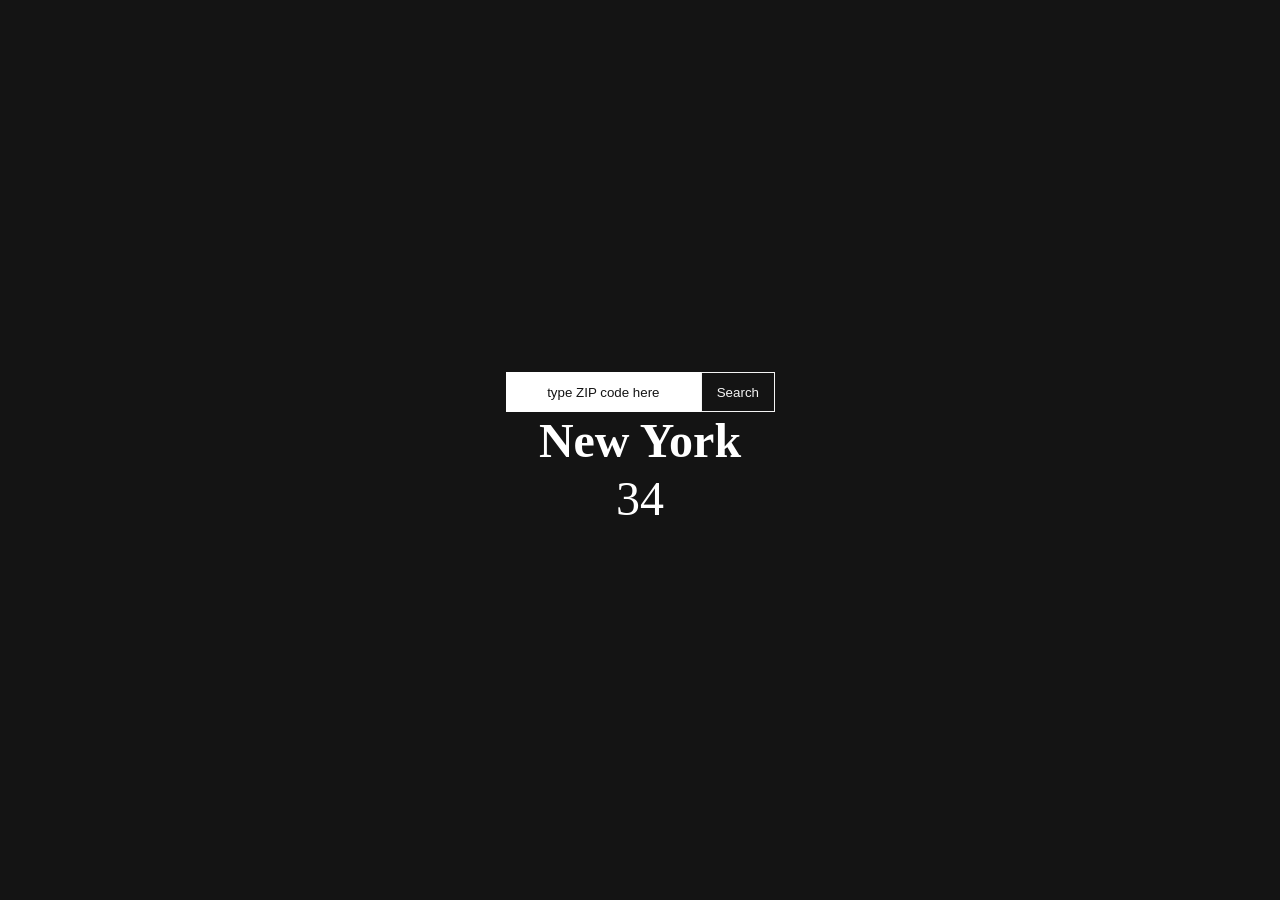
==== weather-widget/index.html @ d29bb77d "stage 4.2 fixing errors" ====
<!DOCTYPE html>
<html lang="en">
<head>
    <meta charset="UTF-8">
    <meta name="viewport" content="width=device-width, initial-scale=1.0">
    <title>Document</title>
    <link rel="stylesheet" href="styles/style.css">
</head>
<body>
    <div class="container">
        <div class="input-container">
            <form>
                <label for="zipcode"></label>
                <input type="text" class="zipcode" placeholder="type ZIP code here">
                <button type="button" class="search-button">Search</button>
            </form>
        </div>
        <div class="output-container">
            <h2 class="city_name">New York</h2>
            <p class="temperature">34</p>
        </div>
    </div>
    <script src="config.js"></script>
    <script src="javascript/main.js"></script>
</body>
</html>
---- weather-widget/styles/style.css ----
h2 {
    display: block;
    font-size: 1.5em;
    font-weight: bold
}

* {
    box-sizing: border-box;
    margin: 0;
    padding: 0;
}

html,
body {
    height: 100%;
    background-color: #141414;
}

.container {
    height: 100%;
    display: flex;
    flex-direction: column;
    align-items: center;
    justify-content: center;
}

form {
    display: flex;
}

input[type="text"] {
    width: 100%;
    height: 40px;
    border: none;
    text-align: center;
}

input::placeholder{
    color: #141414;
}

.search-button {
    color: #f4f4f4;
    background-color: #141414;
    width: 100px;
    height: 40px;
    text-align: center;
    line-height: 40px;
    border: 1px solid #f4f4f4;
}

.output_component{
    position: absolute;
    top: 60%;
    left: 50%;
    transform: translate(-50%, -50%);
}

.city_name, .temperature{
    text-align: center;
    font-size: 3em;
    line-height: 1.2em;
    color: white;
}
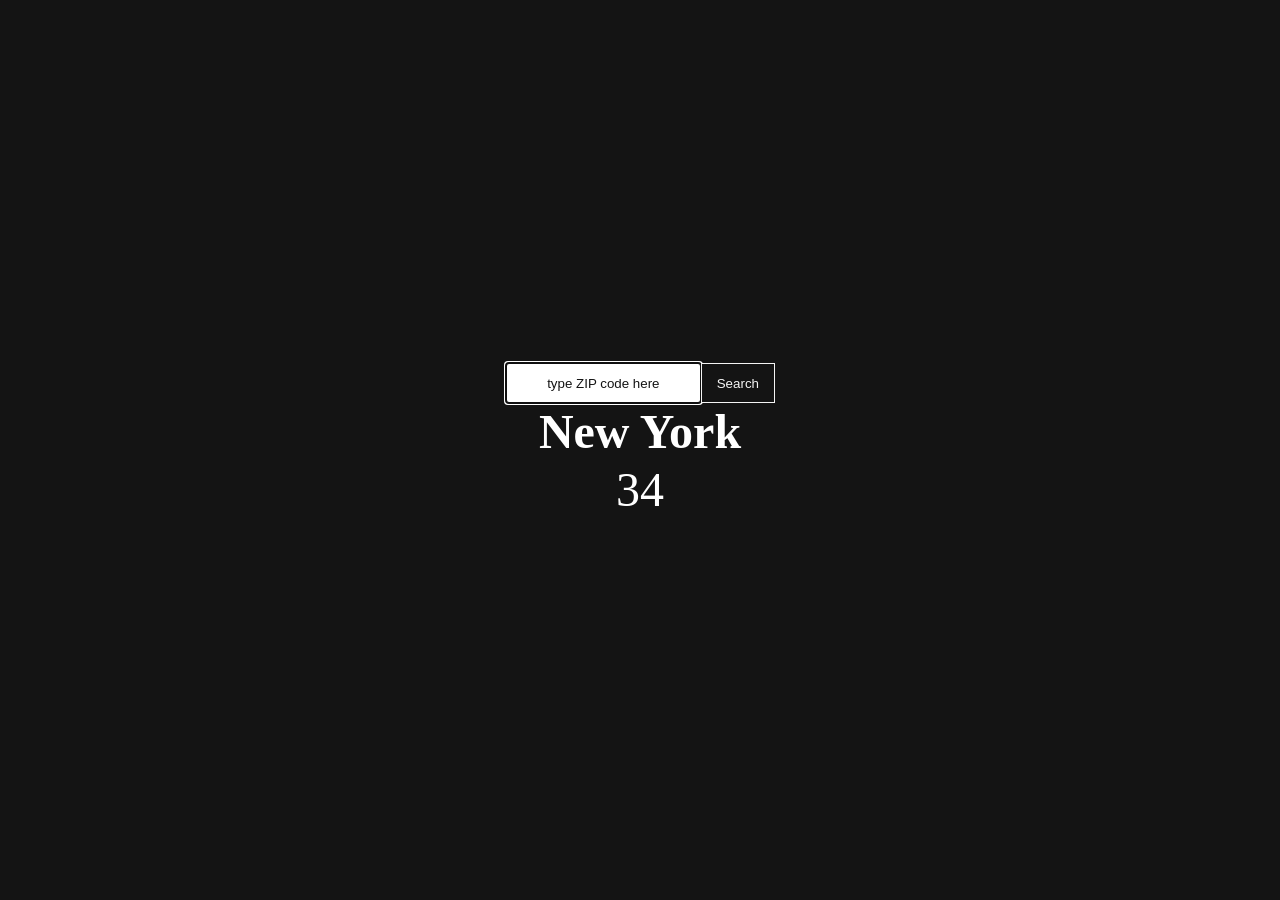
==== commit d7c91ee2: "stage 4.12 DOM Manipulation# replace Create index.html Interactive Web submission # replace Descript" ====
--- a/weather-widget/index.html
+++ b/weather-widget/index.html
@@ -18,9 +18,10 @@
         <div class="output-container">
             <h2 class="city_name">New York</h2>
             <p class="temperature">34</p>
+            <img src="" alt="">
         </div>
     </div>
-    <script src="config.js"></script>
-    <script src="javascript/main.js"></script>
+<script src="config.js"></script>
+<script src="javascript/main.js"></script>
 </body>
-</html>+</html
--- a/weather-widget/styles/style.css
+++ b/weather-widget/styles/style.css
@@ -1,6 +1,6 @@
 h2 {
     display: block;
-    font-size: 1.5em;
+    font-size: 1em;
     font-weight: bold
 }
 
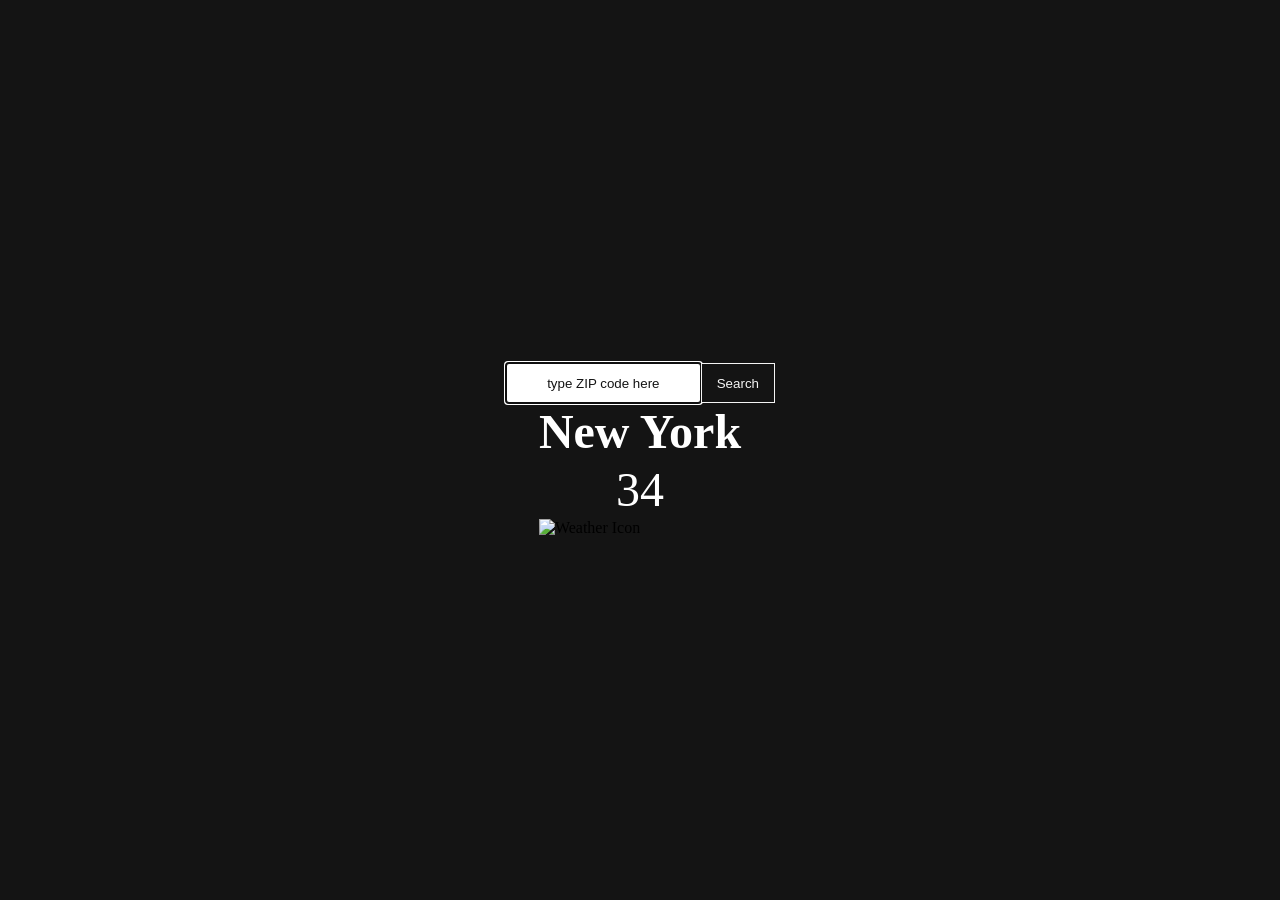
==== commit 058f8e85: "stage 4.14 fix" ====
--- a/weather-widget/index.html
+++ b/weather-widget/index.html
@@ -18,10 +18,10 @@
         <div class="output-container">
             <h2 class="city_name">New York</h2>
             <p class="temperature">34</p>
-            <img src="" alt="">
+            <img src="" alt="Weather Icon">
         </div>
     </div>
 <script src="config.js"></script>
 <script src="javascript/main.js"></script>
 </body>
-</html+</html>
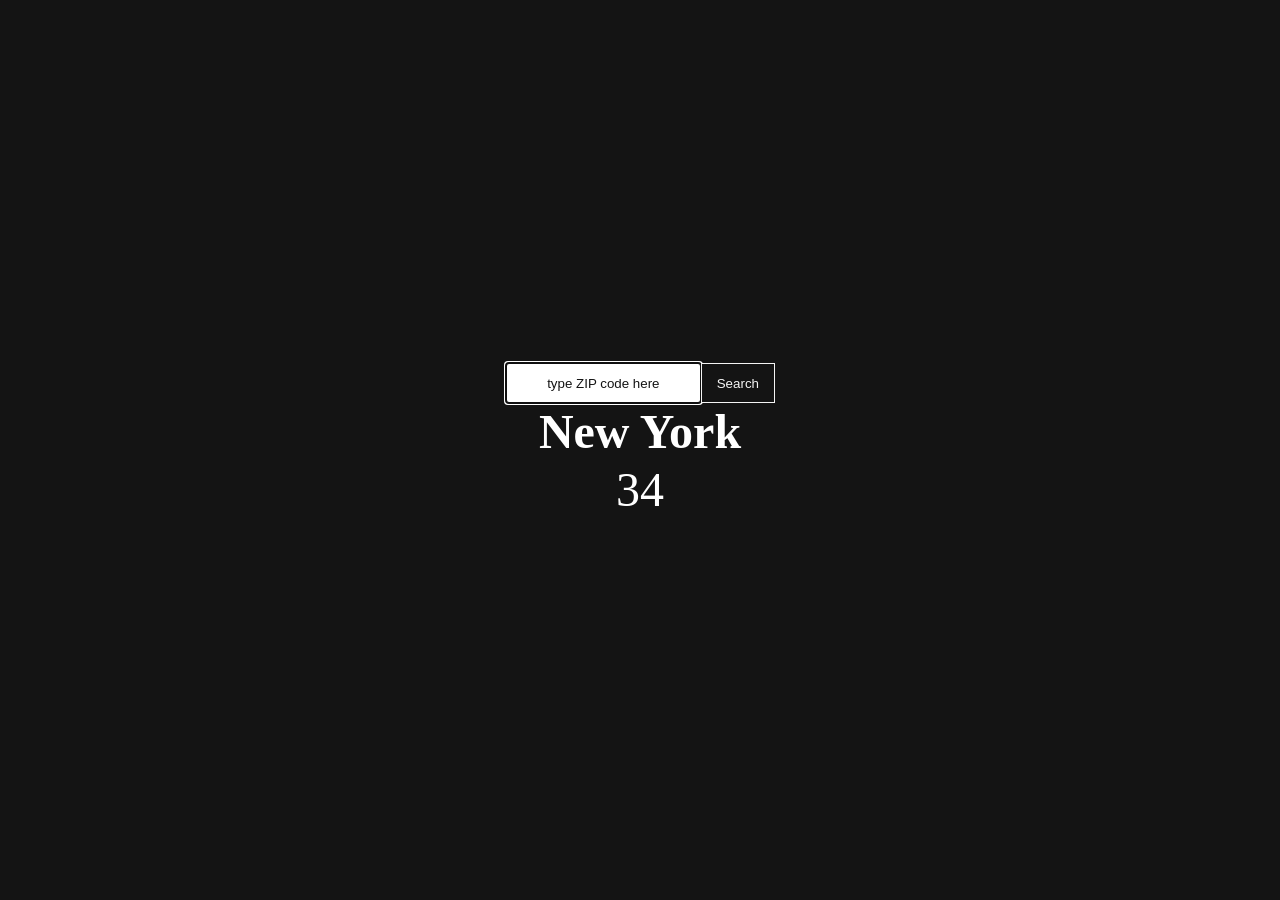
==== commit bbbe2e2a: "stage 4.14 DOM Manipulation# replace Create index.html Interactive Web submission # replace Descript" ====
--- a/weather-widget/index.html
+++ b/weather-widget/index.html
@@ -18,7 +18,7 @@
         <div class="output-container">
             <h2 class="city_name">New York</h2>
             <p class="temperature">34</p>
-            <img src="" alt="Weather Icon">
+            <img src="" alt="">
         </div>
     </div>
 <script src="config.js"></script>
